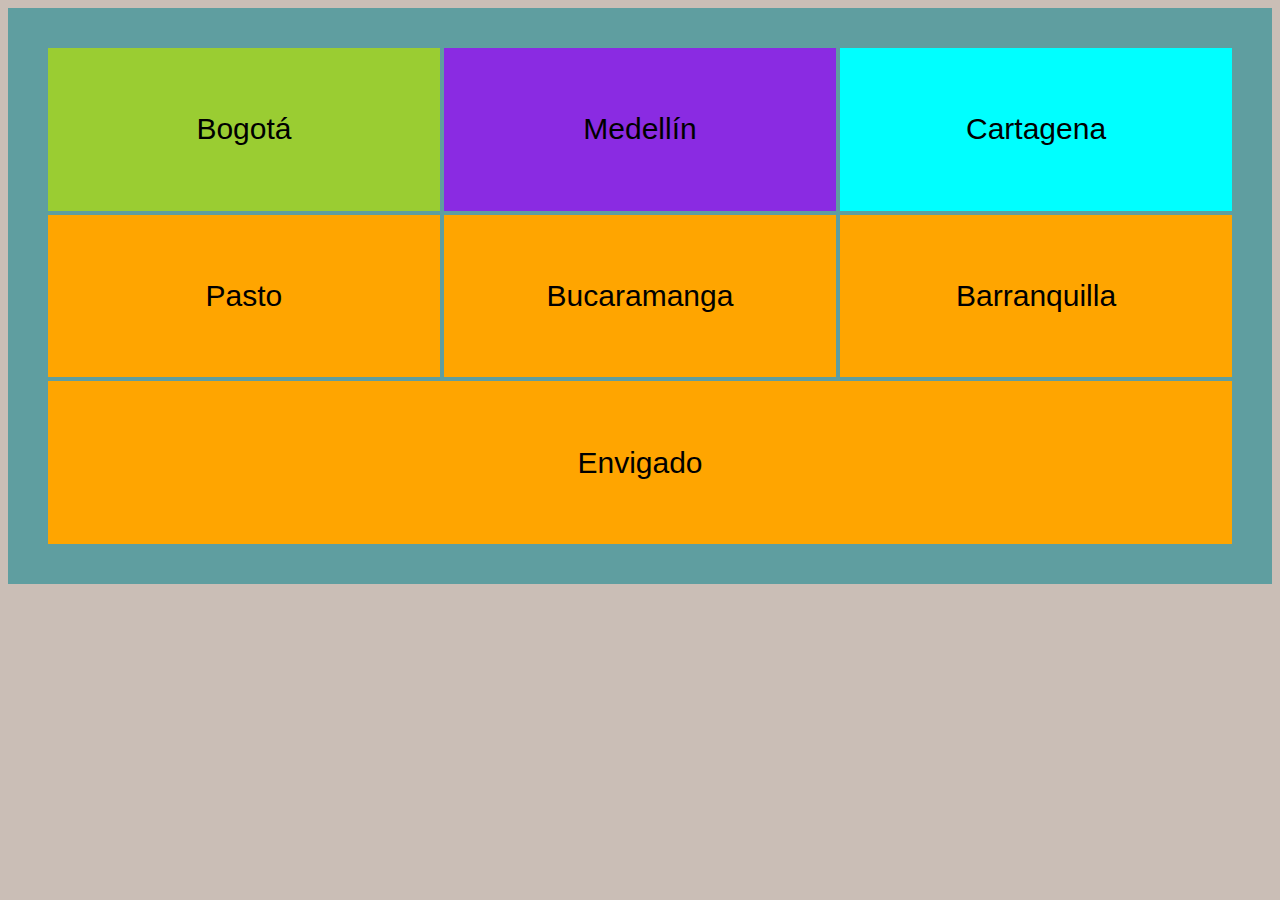
==== flex/ejemplo1.html @ 10cd2a8b "Ejemplos de maquetación con flex y grid" ====
<!DOCTYPE html>
<html lang="en">
<head>
    <meta charset="UTF-8">
    <meta name="viewport" content="width=device-width, initial-scale=1.0">
    <title>Ejemplo Flex 1</title>
    <link rel="stylesheet" href="css/style.css">
</head>
<body>
    <div id="contenedor-padre">
        <div id="contenedor-hijo1" class="contenedor-hijo">
            <p>Bogotá</p>
        </div>
        <div id="contenedor-hijo2" class="contenedor-hijo">
            <p>Medellín</p>
        </div>
        <div id="contenedor-hijo3" class="contenedor-hijo">
            <p>Cartagena</p>
        </div>
        <div id="contenedor-hijo4" class="contenedor-hijo">
            <p>Pasto</p>
        </div>
        <div id="contenedor-hijo5" class="contenedor-hijo">
            <p>Bucaramanga</p>
        </div>
        <div id="contenedor-hijo6" class="contenedor-hijo">
            <p>Barranquilla</p>
        </div>
        <div id="contenedor-hijo7" class="contenedor-hijo">
            <p>Envigado</p>
        </div>
    </div>
</body>
</html>
---- flex/css/style.css ----
body {
    background-color: rgb(202, 190, 182);

}

#contenedor-padre {
    background-color: cadetblue;
    padding: 3%;
    height: 500px;
    display: flex;
    flex-direction: row;
    flex-wrap: wrap;
    /* justify-content: space-evenly; */
    /* align-items: center; */
    justify-content: stretch;
}

.contenedor-hijo {
    font-size: 30px;
    font-family: Arial, Helvetica, sans-serif;
    width: 30%;
    display: flex;
    justify-content: center;
    margin: 2px;
    align-items: center;
    background-color: orange;
    flex: auto;
}

#contenedor-hijo1 {
    background-color: yellowgreen;
    /* width: 100%; */
}

#contenedor-hijo2 {
    background-color: blueviolet;
    /* width: 100%; */
}

#contenedor-hijo3 {
    background-color: aqua;
    /* width: 100%; */
}
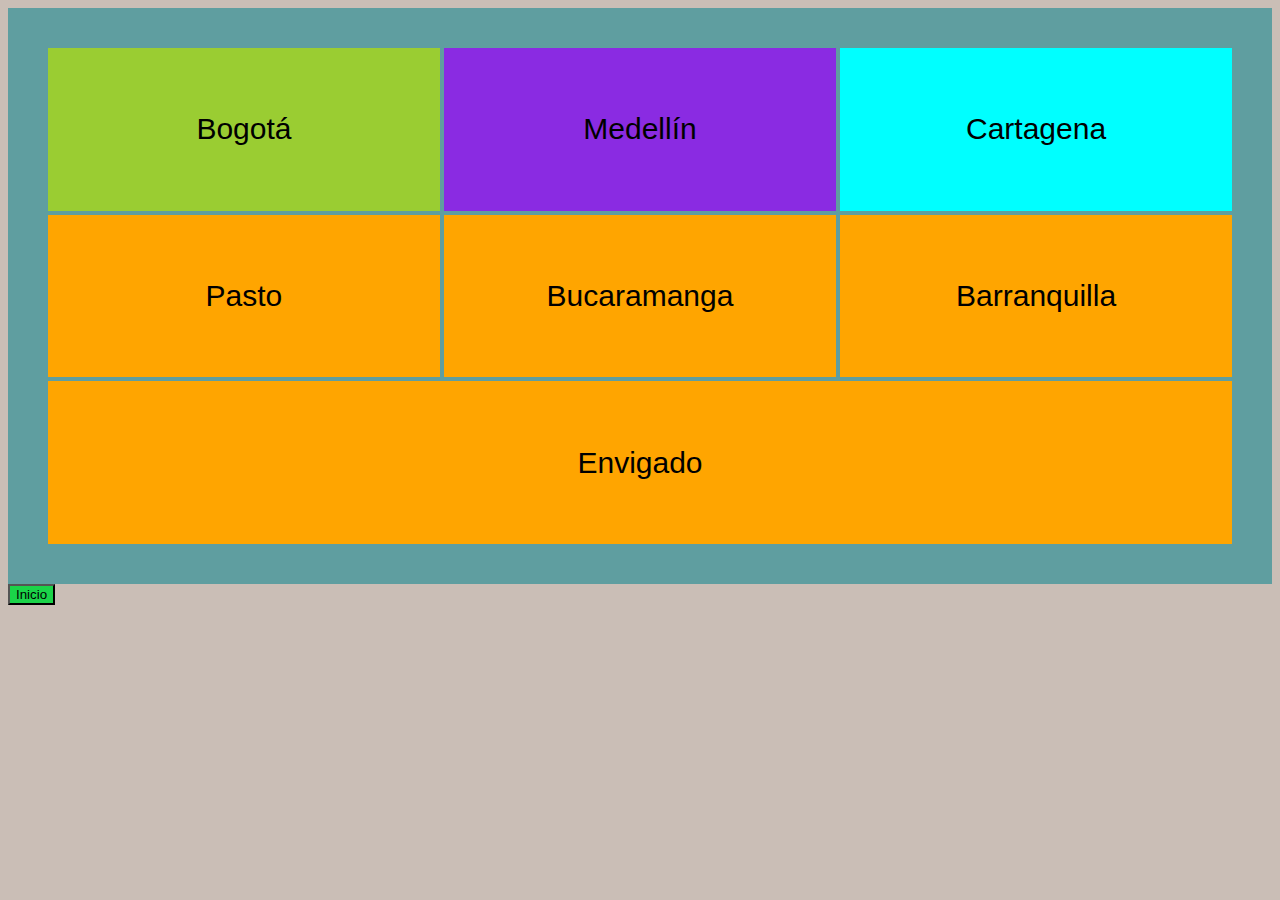
==== commit b4b3e125: "Se crea la página index con sus respectivos enlaces" ====
--- a/flex/ejemplo1.html
+++ b/flex/ejemplo1.html
@@ -30,5 +30,8 @@
             <p>Envigado</p>
         </div>
     </div>
+    <div>
+        <a href="../index.html"><button>Inicio</button></a>
+    </div>
 </body>
 </html>--- a/flex/css/style.css
+++ b/flex/css/style.css
@@ -41,3 +41,7 @@
     background-color: aqua;
     /* width: 100%; */
 }
+
+button {
+    background-color: #1bd349;
+}